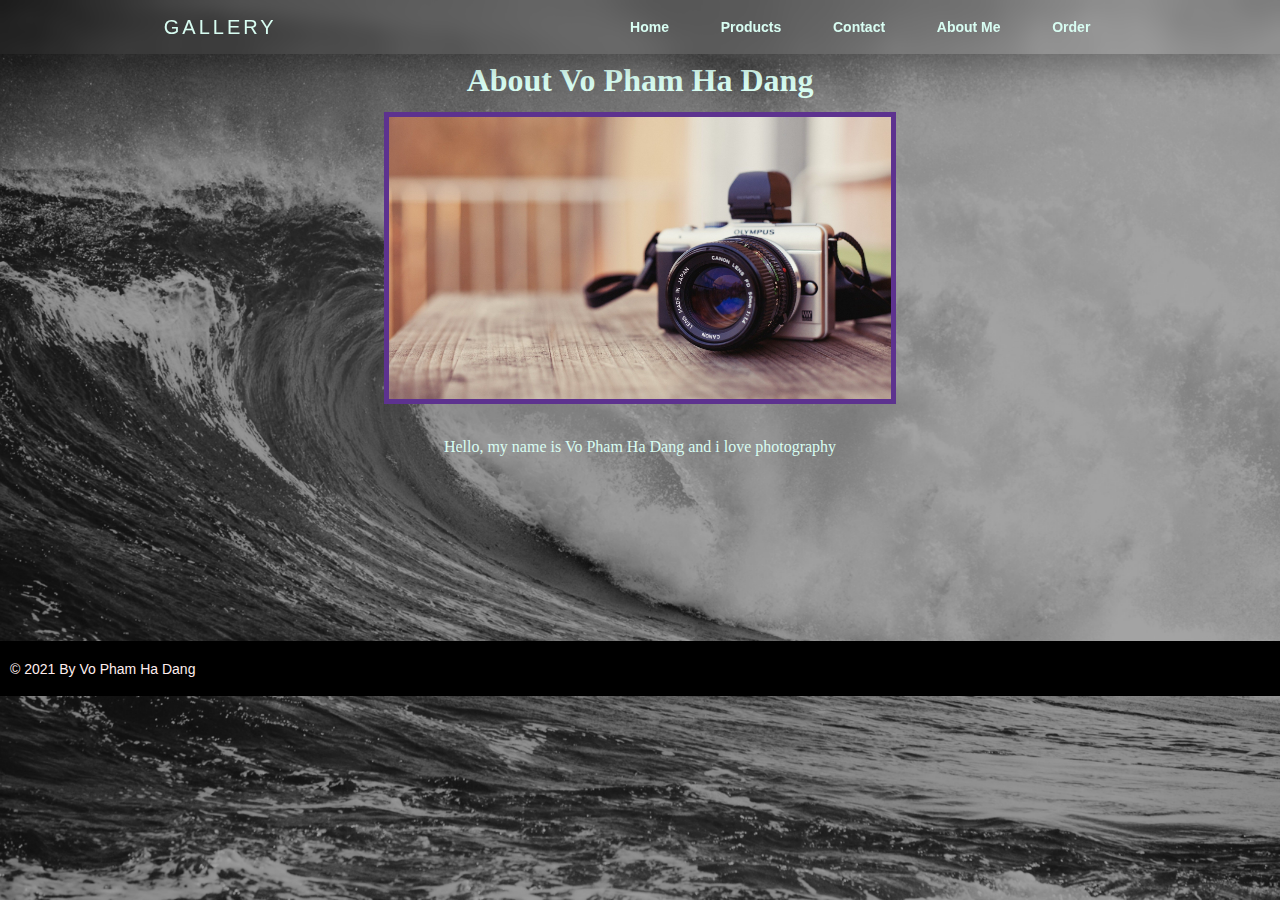
==== about.html @ b24094e4 "first commit" ====
<!DOCTYPE html>
<html lang="en-US">

<head>
    <title>About Me</title>
    <meta charset="UTF-8">
    <meta name="viewport" content="width=device-width, initial-scale=1.0">
    <link rel="stylesheet" href="css/details-style.css">
    <script src="js/index.js" defer></script>
</head>

<body>
    <nav>
        <div>
            <a class="logo" href="#">Gallery</a>
        </div>
        <ul class="nav-link" id="nav-link">
            <li><a href="index.html">Home</a></li>
            <li><a href="index.html">Products</a>
                <ul class="sub-menu">
                    <li><a href="details-1.html">Sky</a></li>
                    <li><a href="details-2.html">Sea</a></li>
                    <li><a href="details-3.html">Mountains</a></li>
                </ul>
            </li>
            <li><a href="contact.html">Contact</a></li>
            <li><a href="about.html ">About Me</a></li>
            <li><a href="order.html">Order</a></li>
        </ul>
        <div class="burger" id="burger">
            <div class="line"></div>
        </div>
    </nav>
    <main class="about-main">
        <h1 class="about-head">About Vo Pham Ha Dang</h1>
        <img src="images/_Olympus_camera_on_the_table_097579_.jpg" alt="">
        <p>Hello&comma; my name is Vo Pham Ha Dang and i love photography</p>
    </main>
    <footer>
        <p>&copy; 2021 By Vo Pham Ha Dang</p>
    </footer>
</body>

</html>
---- css/details-style.css ----
* {
    box-sizing: border-box;
    margin: 0;
    padding: 0;
    color: rgb(216, 253, 242);
}

html {
    background: url(../images/sea-4.jpg);
    background-repeat: no-repeat;
    background-size: cover;
    background-position: center center;
    background-attachment: fixed;
}

body {
    width: 100vw;
    overflow: overlay;
    height: 100vh;
}

 ::-webkit-scrollbar {
    background: transparent;
    width: 10px;
}

 ::-webkit-scrollbar-thumb {
    background: rgba(224, 200, 200, 0.384);
    border-radius: 24px;
}

@import url('https://fonts.googleapis.com/css2?family=Poppins:ital,wght@1,200&family=Style+Script&display=swap');
nav {
    display: flex;
    justify-content: space-around;
    align-items: center;
    background-color: transparent;
    position: fixed;
    width: 100%;
    min-height: 6vh;
    box-shadow: -8px 14px 27px -2px rgba(0, 0, 0, 0.26);
    -webkit-box-shadow: -8px 14px 27px -2px rgba(0, 0, 0, 0.26);
    -moz-box-shadow: -8px 14px 27px -2px rgba(0, 0, 0, 0.26);
    backdrop-filter: blur(8px);
    -webkit-backdrop-filter: blur(8px);
}

.logo {
    text-decoration: none;
    font-family: 'Poppins', sans-serif;
    text-transform: uppercase;
    font-size: 20px;
    letter-spacing: 3px;
    font-weight: normal !important;
}

.nav-link {
    display: flex;
    justify-content: space-around;
    width: 40%;
    list-style: none;
}

a {
    text-decoration: none;
    font-family: 'Poppins', sans-serif;
    font-weight: 700;
    font-size: 14px;
    transition: .5s color;
    cursor: pointer;
}

.nav-link li:hover>a {
    color: rgb(15, 185, 228);
}

.sub-menu {
    display: none;
}

.nav-link>li {
    display: block;
    background: transparent;
    padding: 10px;
}

.nav-link li:hover .sub-menu {
    display: block;
    width: 100px;
    list-style: none;
    position: absolute;
    padding: 0;
    padding-left: .5rem;
    padding-right: 10rem;
    text-align: left;
    line-height: 3.5rem;
    background: transparent;
    font-family: 'Poppins', sans-serif;
    padding-top: .8rem;
    font-size: 14px;
    font-weight: 700;
    border-top: 0;
    margin-left: -5.5px;
    box-shadow: -2px 14px 43px -3px rgba(0, 0, 0, 0.26);
    -webkit-box-shadow: -2px 14px 43px -3px rgba(0, 0, 0, 0.26);
    -moz-box-shadow: -2px 14px 43px -3px rgba(0, 0, 0, 0.26);
    backdrop-filter: blur(20px);
    -webkit-backdrop-filter: blur(8px);
}

.nav-link li:hover .sub-menu li {
    display: block;
    padding-bottom: -30px;
    padding-right: 127px;
}

.nav-link li:hover .sub-menu {
    perspective: 1000px;
}

.nav-link li:hover .sub-menu {
    opacity: 0;
    animation-name: "yes";
    -webkit-animation-name: "yes";
    animation-duration: .3s;
    -webkit-animation-duration: .3s;
    animation-timing-function: ease-in-out;
    -webkit-animation-timing-function: ease-in-out;
    animation-fill-mode: forwards;
    -webkit-animation-fill-mode: forwards;
}

@keyframes yes {
    0% {
        opacity: 0;
        transform: translateY(30px)
    }
    100% {
        opacity: 1;
        transform: translateY(0px)
    }
}

@media screen and(max-width: 1024px) {
    nav-link {
        width: 60%;
    }
}

main {
    padding-top: 3rem;
    font-family: 'Style Script', cursive;
    line-height: 3rem;
    text-align: center;
}

.date {
    text-align: left;
    padding-left: 10px;
    font-weight: 700;
}

img {
    width: 40%;
    border: solid 5px rgb(93, 50, 143);
    border-spacing: 0;
}

footer {
    display: flex;
    position: relative;
    margin-top: 50px;
    height: 55px;
    padding-left: 10px;
    align-items: center;
    background: black;
    bottom: 0;
    width: 100%;
}

footer p {
    font-family: 'Poppins', sans-serif;
    font-size: 14px;
    color: rgb(255, 238, 238);
}

.about-main {
    padding-bottom: 120px;
}

.about-head {
    margin: .5rem;
}

.burger {
    display: none;
}

@media screen and (max-width:768px) {
    .head {
        background-size: cover;
        background-repeat: no-repeat;
    }
    .title {
        font-size: 32px;
    }
    .sub-title {
        font-size: 20px;
    }
    .nav-link {
        display: flex;
        flex-direction: column;
        position: absolute;
        right: 0;
        top: 3vh;
        height: 100vh;
        box-shadow: -2px 14px 43px -3px rgba(0, 0, 0, 0.26);
        -webkit-box-shadow: -2px 14px 43px -3px rgba(0, 0, 0, 0.26);
        -moz-box-shadow: -2px 14px 43px -3px rgba(0, 0, 0, 0.26);
        backdrop-filter: blur(20px);
        -webkit-backdrop-filter: blur(8px);
        transform: translateX(100%);
        transition: .3s transform ease-in-out
    }
    .burger {
        display: block;
        position: relative;
        cursor: pointer;
    }
    .line {
        background-color: white;
        height: 3px;
        width: 20px;
        position: absolute;
        border-radius: 5px;
    }
    .line::before,
    .line::after {
        content: '';
        background-color: white;
        height: 3px;
        width: 20px;
        position: absolute;
        border-radius: 5px;
    }
    .line::before {
        transform: translateY(-6px);
    }
    .line::after {
        transform: translateY(6px);
    }
    .nav-link li:hover .sub-menu {
        display: none;
    }
    .nav-link-appear {
        transform: translateX(0%);
    }
    .nav-link>li {
        opacity: 0;
    }
    @keyframes NavLinkAppear {
        from {
            opacity: 0;
            transform: translateX(40px);
        }
        to {
            opacity: 1;
            transform: translateX(0px);
        }
    }
    nav {
        min-height: 7vh;
    }
    img {
        width: 80%
    }
    h1 {
        font-size: 28px;
    }
    p {
        font-size: 16px;
    }
    body {
        overflow-x: hidden;
    }
}
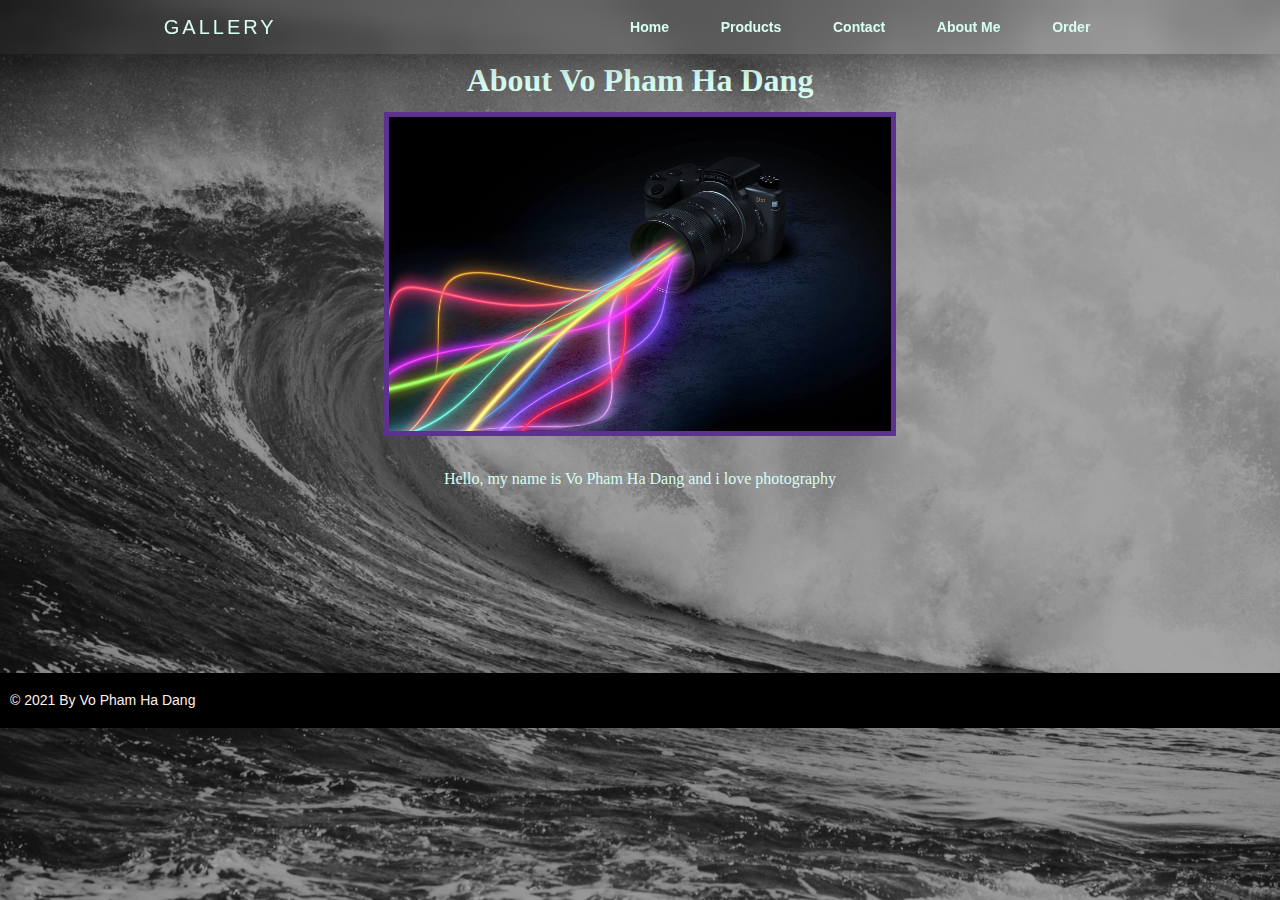
==== commit 2ca50d32: "second commit" ====
--- a/about.html
+++ b/about.html
@@ -33,7 +33,7 @@
     </nav>
     <main class="about-main">
         <h1 class="about-head">About Vo Pham Ha Dang</h1>
-        <img src="images/_Olympus_camera_on_the_table_097579_.jpg" alt="">
+        <img src="images/yes.jpg" alt="camera">
         <p>Hello&comma; my name is Vo Pham Ha Dang and i love photography</p>
     </main>
     <footer>
